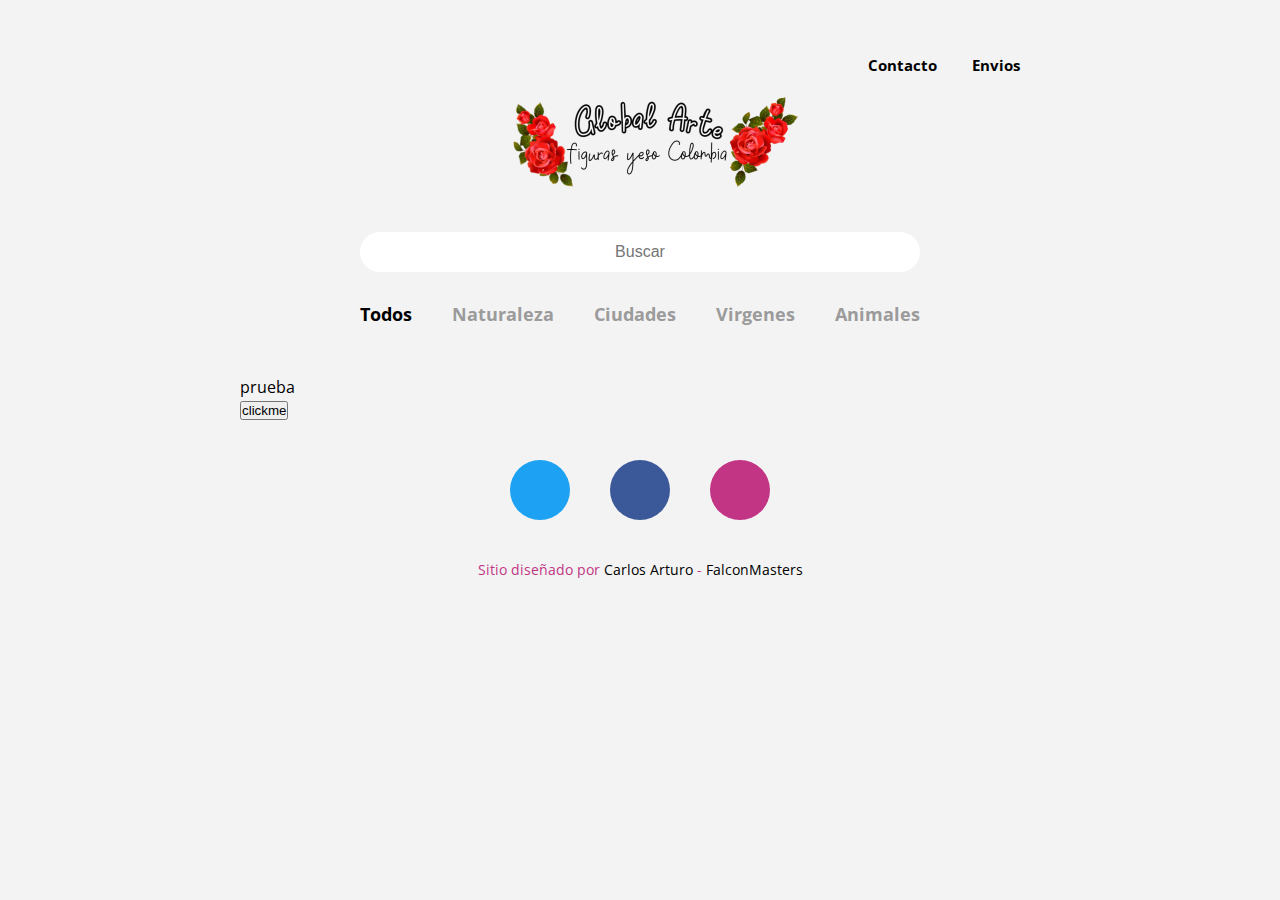
==== html/index.html @ 2cdc426f "first commit" ====
<!DOCTYPE html>
<html lang="en">
<head>
	<meta charset="UTF-8">
	<meta name="viewport" content="width=device-width, initial-scale=1.0">
	<meta http-equiv="X-UA-Compatible" content="ie=edge">
	<link href="https://fonts.googleapis.com/css?family=Open+Sans:400,700&display=swap" rel="stylesheet">
	<script src="https://kit.fontawesome.com/2c36e9b7b1.js"></script>
	<link rel="stylesheet" href="../css/estilos.css">
	<link rel="stylesheet" href="../css/pop-ups.css">
	<link rel="stylesheet" href="../css/pop2.css">
	<title>Portafolio Dinamico - Carlos Arturo</title>
	

</head>
<body>

	<div class="contenedor">
		<header>
			<div class="menu">

				<a href="#"><strong>Contacto </strong> </a>
				<a href="envios.html"><strong>Envios  </strong> </a>
			   
			</div>
			
			<div class="logo">
				<img src="../img/german.png" alt="" >
			</div>
			<form action="">
				<input type="text" class="barra-busqueda" id="barra-busqueda" placeholder="Buscar">
			</form>
			<div class="categorias" id="categorias">
				<a href="#" class="activo">Todos</a>
				<a href="#">Naturaleza</a>
				<a href="#">Ciudades</a>
				<a href="#">Virgenes</a>
				<a href="#">Animales</a>
			</div>
		</header>
		
		<section class="grid" id="grid">
			
			<div class="item" 
				 data-categoria="ciudades"
				 data-etiquetas="ciudades autos carros calles"
				 data-descripcion="1.- Lorem ipsum dolor sit amet consectetur."
			>
				<div class="item-contenido">
					<p align="center">hol1a</p>
					<img src="../img/ciudad1.png" alt="">
					
				</div>
				
			</div>

			<div class="item"
				 data-categoria="virgenes"
				 data-etiquetas="personas mujeres"
				 data-descripcion="30 cm"
				 data-precio = "24000"
			>
				<div class="item-contenido">
					<img src="../img/persona1.png" alt="">
				</div>
				<p>hola</p>
			</div>

			<div class="item"
				 data-categoria="paisajes"
				 data-etiquetas="paisajes montañas mar playas"
				 data-descripcion="3.- Lorem ipsum dolor sit amet consectetur."
			>
				<div class="item-contenido">
					<img src="../img/paisaje1.png" alt="">
				</div>
			</div>

			<div class="item"
				 data-categoria="animales"
				 data-etiquetas="animales leones"
				 data-descripcion="4.- Lorem ipsum dolor sit amet consectetur."
			>
				<div class="item-contenido">
					<img src="../img/animal1.png" alt="">
				</div>
			</div>

			<div class="item"
				 data-categoria="animales"
				 data-etiquetas="animales pandas"
				 data-descripcion="5.- Lorem ipsum dolor sit amet consectetur."
			>
				<div class="item-contenido">
					<img src="../img/animal2.png" alt="">
				</div>
			</div>

			<div class="item"
				 data-categoria="virgenes"
				 data-etiquetas="personas mujeres"
				 data-descripcion="V. guadalupe 40 cm"
				 data-precio = "4000"
			>
				<div class="item-contenido">
					<img src="../img/persona2.png" alt="">
				</div>
			</div>

			<div class="item"
				 data-categoria="paisajes"
				 data-etiquetas="paisajes montañas niebla"
				 data-descripcion="7.- Lorem ipsum dolor sit amet consectetur."
			>
				<div class="item-contenido">
					<img src="../img/paisaje2.png" alt="">
				</div>
			</div>

			<div class="item" 
				 data-categoria="ciudades"
				 data-etiquetas="ciudades paisajes carreteras"
				 data-descripcion="8.- Lorem ipsum dolor sit amet consectetur."
			>
				<div class="item-contenido">
					<img src="../img/ciudad2.png" alt="">
				</div>
			</div>

			<div class="item"
				 data-categoria="naturaleza"
				 data-etiquetas="naturaleza hojas plantas"
				 data-descripcion="9.- Lorem ipsum dolor sit amet consectetur.
				 	"
			>
				<div class="item-contenido">
					<img src="../img/naturaleza1.png" alt="">
					<p>hola</p>
				</div>

			</div>

			

		</section>

		<div class="ejemplo" > prueba</div>
		<button onclick="registerIpP()"  type="button"> clickme </button>



		<section class="overlay" id="overlay">
			<div class="contenedor-img">
				<button id="btn-cerrar-popup"><i class="fas fa-times"></i></button>
				<img src="" alt="">
			</div>

			<div class = "caracteristicas" >
				<p class="descripcion" id="descripf"></p>
				<p class="precio" id="preciof"></p>
				<br>
				<button type="button" id="btn-abrir-popup" class="btn-abrir-popup"  onclick="activacion()" >Agregar al Carro</button>
			</div>

		</section>
		
		<div class="overlay1" id="overlay1">
			<div class="popup" id="popup">
				<a href="#" id="btn-cerrar-popup1" class="btn-cerrar-popup"><i class="fas fa-times"></i></a>
				<h3 id="pop1text"></h3>
				<h4 id="pop2text"></h4>
				<form action="">
					<div class="contenedor-inputs">
						<input type="text" placeholder="Cantidad" id="textt">
						
					</div>
			
					<br>
					<br>
		
					
					<button type="button" class="btn-abrir-popup"  onclick="data_pp2()" >Agregar al Carro</button>

					
				</form>
			</div>
		</div>



		



		<footer class="contenedor">
			<div id="here"> 
				
			</div>
				
				
			<div class="redes-sociales">
				
				<div class="contenedor-icono">
					<a href="http://www.twitter.com/falconmasters" target="_blank" class="twitter">
						<i class="fab fa-twitter"></i>
					</a>
				</div>
				<div class="contenedor-icono">
					<a href="http://www.facebook.com/falconmasters" target="_blank" class="facebook">
						<i class="fab fa-facebook-f"></i>
					</a>
				</div>
				<div class="contenedor-icono">
					<a href="http://www.instagram.com" target="_blank" class="instagram">
						<i class="fab fa-instagram"></i>
					</a>
				</div>
			</div>
			<div class="creado-por">
				<p>Sitio diseñado por <a href="#">Carlos Arturo</a> - <a href="https://www.falconmasters.com">FalconMasters</a></p>
			</div>
		</footer>


	</div>


	


	<script src="https://unpkg.com/web-animations-js@2.3.2/web-animations.min.js"></script>
	<script src="https://unpkg.com/muuri@0.8.0/dist/muuri.min.js"></script>
	<script src="../javascript/main.js"></script>
	<script src="../javascript/cart-add.js"></script>
	<script src="../javascript/pop.js"></script>
	<script src="../javascript/services.js"></script>

</body>
</html>
---- css/estilos.css ----
* {
	margin: 0;
	padding: 0;
	box-sizing: border-box;
}

body {
	background: #f3f3f3;
	font-family: 'Open Sans', sans-serif;
}

a {
	text-decoration: none;
}

.contenedor {
	width: 90%;
	max-width: 800px;
	margin: auto;
}

/* ------------------------- */
/* HEADER */
/* ------------------------- */

header {
	padding: 40px 0;
}

header .logo {
	text-align: center;
	margin-bottom: 40px;
}



header form {
	width: 100%;
	display: flex;
	justify-content: center;
	margin-bottom: 20px;
}

header .barra-busqueda {
	width: 70%;
	height: 40px;
	line-height: 40px;
	background: #fff;
	padding: 0 20px;
	border-radius: 100px;
	border: none;
	text-align: center;
	font-size: 16px;
}

header .categorias {
	display: flex;
	justify-content: center;
	flex-wrap: wrap;
}

header .categorias a {
	color: #9B9B9B;
	margin: 10px 20px;
	font-size: 18px;
	font-weight: 700;
}

header .categorias a.activo {
	color: #000;
}

/* ------------------------- */
/* Grid */
/* ------------------------- */

.grid {
	position: relative;
	width: 100%;
	opacity: 0;
	transition: opacity 0.5s linear 1s;
}

.grid.imagenes-cargadas {
	opacity: 1;
}

.grid .item {
	position: absolute;
	display: block;
	padding: 0;
	margin: 10px;
	width: calc(33.333333% - 20px);
}

.grid .item-contenido {
	position: relative;
}

.grid .item img {
	width: 100%;
	cursor: pointer;
	vertical-align: top;
}

/* ------------------------- */
/* Overlay */
/* ------------------------- */
.overlay {
	position: fixed;
	top: 0;
	bottom: 0;
	left: 0;
	right: 0;
	background: rgba(0,0,0,.9);
	width: 100%;
	height: 100vh;
	display: flex;
	align-items: center;
	justify-content: center;
	flex-direction: column;
	visibility: hidden;
	
}

.overlay.activo {

	visibility: visible;
}

.overlay img {
	max-width: 100%;
}

.overlay .caracteristicas{
	display: block;
	background: #fff;
	padding: 20px;
	text-align: center;
	margin-top: 5px;
	border-radius: 10px;
	max-width: 50%;
}

.overlay .descripcion {

}

.overlay .precio {
	
}
.contenedor-img {
	position: relative;

}


.overlay #btn-cerrar-popup {
	background: none;
	font-size: 20px;
	color: #fff;
	border: none;
	cursor: pointer;
	position: absolute;
	right: -20px;
	top: -20px;
}

/* ------------------------- */
/* Footer */
/* ------------------------- */
footer .redes-sociales {
	display: flex;
	align-content: center;
	justify-content: center;
	padding: 20px;
	flex-wrap: wrap;
}

footer .redes-sociales2 {
	display: flex;
	align-content: center;
	justify-content: center;
	padding: 20px;
	flex-wrap: wrap;
	visibility: hidden;
}

footer .redes-sociales2.active {
	visibility: visible;
}

footer .redes-sociales a {
	display: block;
	width: 60px;
	height: 60px;
	background: #000;
	color: #fff;
	margin: 20px;
	text-align: center;
	border-radius: 100px;
	transition: .3s ease all;
}

footer .redes-sociales .twitter {background: #1da1f2;}
footer .redes-sociales .facebook {background: #3b5998;}
footer .redes-sociales .instagram {background: #c13584;}

footer .redes-sociales a i {
	font-size: 20px;
	line-height: 60px;
}

footer .contenedor-icono:hover a {
	animation: icono .5s ease;
}

@keyframes icono {
	from {
		transform: rotate3d(0,0,0,0);
	}
	to {
		transform: rotate3d(0,1,0, 360deg);
	}
}

footer .creado-por {
	margin-bottom: 40px;
	text-align: center;
	font-size: 14px;
	color: #c13584;
}

footer .creado-por a {color: #000;}
footer .creado-por a:hover {text-decoration: underline;}

/* ------------------------- */
/* Mediaqueries */
/* ------------------------- */
@media screen and (max-width: 700px) {
	.grid .item {
		width: calc(50% - 20px);
	}

	header .barra-busqueda {
		width: 100%;
	}
}



/* SELECTOR */

select {

	appearance: none;

	background-color: transparent;
	border: none;
	padding: 0 1em 0 0;
	margin: 0;
	width: 100%;
	font-family: inherit;
	font-size: inherit;
	cursor: inherit;
	line-height: inherit;
  }

select::-ms-expand {
	display: none;
  }

  :root {
	--select-border: #777;
	--select-focus: blue;
	--select-arrow: var(--select-border);
  }

.select {
	width: 100%;
	min-width: 15ch;
	max-width: 30ch;
	border: 1px solid var(--select-border);
	border-radius: 0.25em;
	padding: 0.25em 0.5em;
	font-size: 1.25rem;
	cursor: pointer;
	line-height: 1.1;
	background-color: #fff;
	background-image: linear-gradient(to top, #f9f9f9, #fff 33%);
  }


  .hower{
	height:100px;width:430px;overflow:auto;background-color:#f3f3f3;color:rgb(7, 5, 5);scrollbar-base-color:gold;font-family:sans-serif;padding:10px;
	display: flex;
  	justify-content: center;
	align-content: center;

  }

  .hower1{
	height:40px;width:430px;overflow:auto;background-color:#f3f3f3;color:rgb(7, 5, 5);scrollbar-base-color:gold;font-family:sans-serif;padding:10px;
	display: flex;
  	justify-content: center;
	align-content: center;

  }

  .menu{
	display: flex;
	justify-content: right;
  }


  .menu a{
	justify-content: right;
    
    padding: 15px;
    line-height: normal;
    text-decoration: none;
    color: black;
    transition: all 0.3s ease;
    border-bottom: 2px solid transparent;
    font-size: 15px;
    margin-right: 5px;
}

.menu a:hover{
    border-bottom: 3px solid rgb(174, 25, 25);
    padding-bottom: 5px;
}
---- css/pop-ups.css ----
.overlay1 {
	background: rgba(0,0,0,.3);
	position: fixed;
	top: 0;
	bottom: 0;
	left: 0;
	right: 0;
	align-items: center;
	justify-content: center;
	display: flex;
	visibility: hidden;
}

.overlay1.active {
	visibility: visible;
}

.overlay1 {
	background: rgba(0,0,0,.3);
	position: fixed;
	top: 0;
	bottom: 0;
	left: 0;
	right: 0;
	align-items: center;
	justify-content: center;
	display: flex;
	visibility: hidden;
}

.overlay1.active {
	visibility: visible;
}

.popup {
	background: #F8F8F8;
	box-shadow: 0px 0px 5px 0px rgba(0,0,0,0.3);
	border-radius: 3px;
	font-family: 'Montserrat', sans-serif;
	padding: 20px;
	text-align: center;
	width: 300px;
	
	transition: .3s ease all;
	transform: scale(0.7);
	opacity: 0;
}

.popup .btn-cerrar-popup {
	font-size: 16px;
	line-height: 16px;
	display: block;
	text-align: right;
	transition: .3s ease all;
	color: #BBBBBB;
}

.popup .btn-cerrar-popup:hover {
	color: #000;
}

.popup h3 {
	font-size: 36px;
	font-weight: 600;
	margin-bottom: 10px;
	opacity: 0;
}

.popup h4 {
	font-size: 26px;
	font-weight: 300;
	margin-bottom: 40px;
	opacity: 0;
}

.popup form .contenedor-inputs {
	opacity: 0;
}

.popup form .contenedor-inputs input {
	width: 100%;
	margin-bottom: 20px;
	height: 52px;
	font-size: 18px;
	line-height: 52px;
	text-align: center;
	border: 1px solid #BBBBBB;
}

.popup form .btn-submit {
	padding: 0 20px;
	height: 40px;
	line-height: 40px;
	border: none;
	color: #fff;
	background: #5E7DE3;
	border-radius: 3px;
	font-family: 'Montserrat', sans-serif;
	font-size: 16px;
	cursor: pointer;
	transition: .3s ease all;
}

.popup form .btn-submit:hover {
	background: rgba(94,125,227, .9);
}

/* ------------------------- */
/* ANIMACIONES */
/* ------------------------- */
.popup.active {	transform: scale(1); opacity: 1; }
.popup.active h3 { animation: entradaTitulo .8s ease .5s forwards; }
.popup.active h4 { animation: entradaSubtitulo .8s ease .5s forwards; }

.popup.active .contenedor-inputs { animation: entradaInputs 1s linear 1s forwards; }




@keyframes entradaTitulo {
	from {
		opacity: 0;
		transform: translateY(-25px);
	}

	to {
		transform: translateY(0);
		opacity: 1;
	}
}

@keyframes entradaSubtitulo {
	from {
		opacity: 0;
		transform: translateY(25px);
	}

	to {
		transform: translateY(0);
		opacity: 1;
	}
}

@keyframes entradaInputs {
	from { opacity: 0; }
	to { opacity: 1; }
}

.btn-abrir-popup {
	padding: 0 20px;
	margin-bottom: 20px;
	height: 40px;
	line-height: 40px;
	border: none;
	color: #fff;
	background: #5E7DE3;
	border-radius: 3px;
	font-family: 'Montserrat', sans-serif;
	font-size: 16px;
	cursor: pointer;
	
	cursor: pointer;
}

.btn-abrir-wha {
	padding: 0 20px;
	margin-bottom: 20px;
	height: 40px;
	line-height: 40px;
	border: none;
	color: #fff;
	background: #1f6b12;
	border-radius: 3px;
	font-family: 'Montserrat', sans-serif;
	font-size: 16px;
	cursor: pointer;
	
	cursor: pointer;
}
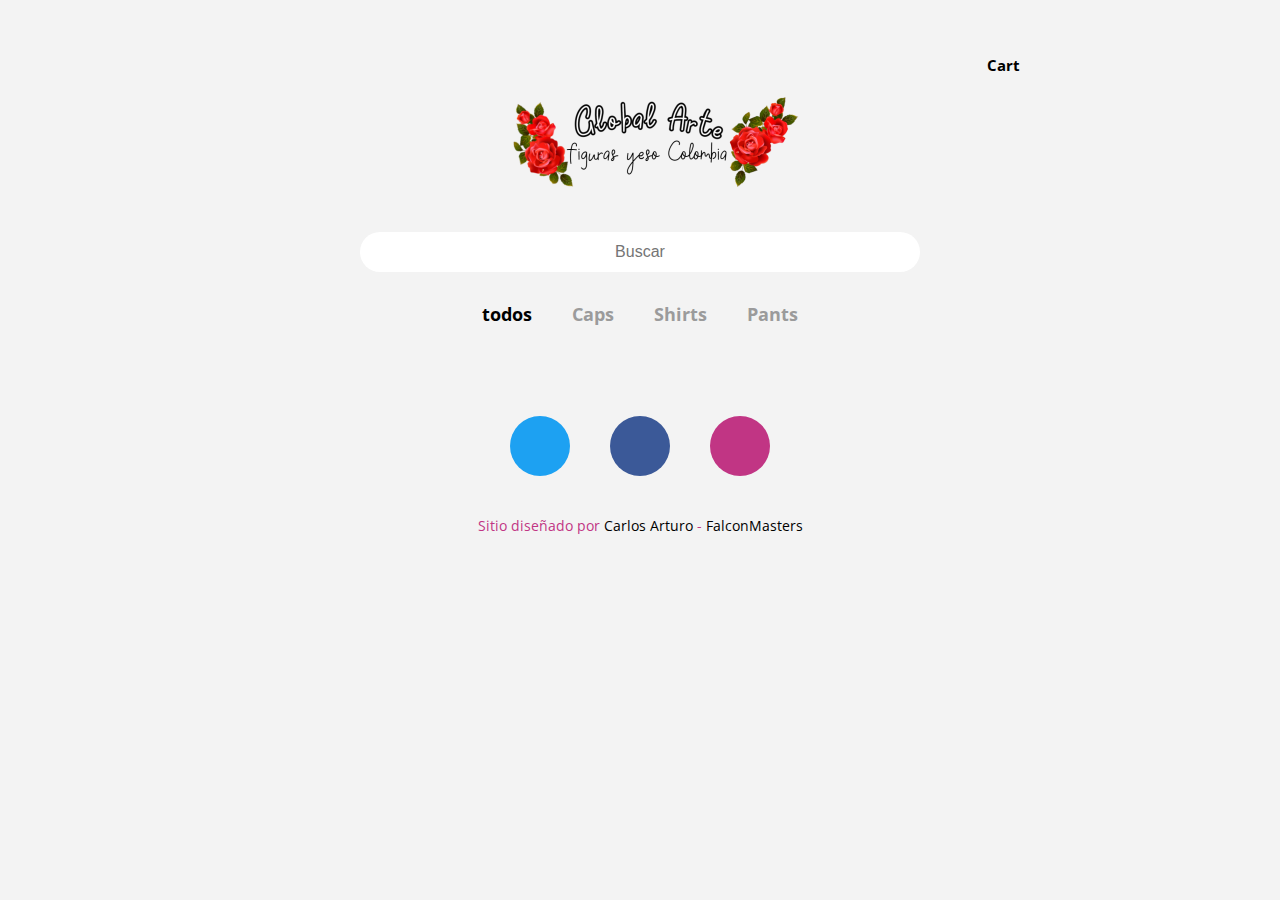
==== commit 97a33c9e: "first commit" ====
--- a/html/index.html
+++ b/html/index.html
@@ -19,8 +19,8 @@
 		<header>
 			<div class="menu">
 
-				<a href="#"><strong>Contacto </strong> </a>
-				<a href="envios.html"><strong>Envios  </strong> </a>
+				<a href="#" id= "btn-abrir-popup2"><strong>Cart </strong> </a>
+				
 			   
 			</div>
 			
@@ -31,121 +31,57 @@
 				<input type="text" class="barra-busqueda" id="barra-busqueda" placeholder="Buscar">
 			</form>
 			<div class="categorias" id="categorias">
-				<a href="#" class="activo">Todos</a>
-				<a href="#">Naturaleza</a>
-				<a href="#">Ciudades</a>
-				<a href="#">Virgenes</a>
-				<a href="#">Animales</a>
+				<a href="#" class="activo">todos</a>
+				<a href="#">Caps</a>
+				<a href="#">Shirts</a>
+				<a href="#">Pants</a>
 			</div>
 		</header>
 		
 		<section class="grid" id="grid">
 			
 			<div class="item" 
-				 data-categoria="ciudades"
-				 data-etiquetas="ciudades autos carros calles"
-				 data-descripcion="1.- Lorem ipsum dolor sit amet consectetur."
+				 data-categoria="shirts"
+				 data-etiquetas=" "
+				 data-descripcion="Black t-shirt"
+				 data-precio = "24000"
+				 data-id = "1"
 			>
 				<div class="item-contenido">
-					<p align="center">hol1a</p>
-					<img src="../img/ciudad1.png" alt="">
+					<img src="../img/t-shirt.png" alt="">
 					
 				</div>
 				
 			</div>
 
 			<div class="item"
-				 data-categoria="virgenes"
-				 data-etiquetas="personas mujeres"
-				 data-descripcion="30 cm"
-				 data-precio = "24000"
+				data-categoria="caps"
+				data-etiquetas=" "
+				data-descripcion="Metallica Cap"
+				data-precio = "5000"
+				data-id = "2"
 			>
 				<div class="item-contenido">
-					<img src="../img/persona1.png" alt="">
+					<img src="../img/cap_metallica.png" alt="">
 				</div>
 				<p>hola</p>
 			</div>
 
 			<div class="item"
-				 data-categoria="paisajes"
-				 data-etiquetas="paisajes montañas mar playas"
-				 data-descripcion="3.- Lorem ipsum dolor sit amet consectetur."
+				 data-categoria="pants"
+				 data-etiquetas=" "
+				 data-descripcion="Military Pant"
+				 data-precio = "4000"
+				 data-id = "4"
 			>
 				<div class="item-contenido">
-					<img src="../img/paisaje1.png" alt="">
+					<img src="../img/militaryPant.png" alt="">
 				</div>
 			</div>
 
-			<div class="item"
-				 data-categoria="animales"
-				 data-etiquetas="animales leones"
-				 data-descripcion="4.- Lorem ipsum dolor sit amet consectetur."
-			>
-				<div class="item-contenido">
-					<img src="../img/animal1.png" alt="">
-				</div>
-			</div>
-
-			<div class="item"
-				 data-categoria="animales"
-				 data-etiquetas="animales pandas"
-				 data-descripcion="5.- Lorem ipsum dolor sit amet consectetur."
-			>
-				<div class="item-contenido">
-					<img src="../img/animal2.png" alt="">
-				</div>
-			</div>
-
-			<div class="item"
-				 data-categoria="virgenes"
-				 data-etiquetas="personas mujeres"
-				 data-descripcion="V. guadalupe 40 cm"
-				 data-precio = "4000"
-			>
-				<div class="item-contenido">
-					<img src="../img/persona2.png" alt="">
-				</div>
-			</div>
-
-			<div class="item"
-				 data-categoria="paisajes"
-				 data-etiquetas="paisajes montañas niebla"
-				 data-descripcion="7.- Lorem ipsum dolor sit amet consectetur."
-			>
-				<div class="item-contenido">
-					<img src="../img/paisaje2.png" alt="">
-				</div>
-			</div>
-
-			<div class="item" 
-				 data-categoria="ciudades"
-				 data-etiquetas="ciudades paisajes carreteras"
-				 data-descripcion="8.- Lorem ipsum dolor sit amet consectetur."
-			>
-				<div class="item-contenido">
-					<img src="../img/ciudad2.png" alt="">
-				</div>
-			</div>
-
-			<div class="item"
-				 data-categoria="naturaleza"
-				 data-etiquetas="naturaleza hojas plantas"
-				 data-descripcion="9.- Lorem ipsum dolor sit amet consectetur.
-				 	"
-			>
-				<div class="item-contenido">
-					<img src="../img/naturaleza1.png" alt="">
-					<p>hola</p>
-				</div>
-
-			</div>
-
 			
-
 		</section>
 
-		<div class="ejemplo" > prueba</div>
-		<button onclick="registerIpP()"  type="button"> clickme </button>
 
 
 
@@ -159,7 +95,9 @@
 				<p class="descripcion" id="descripf"></p>
 				<p class="precio" id="preciof"></p>
 				<br>
-				<button type="button" id="btn-abrir-popup" class="btn-abrir-popup"  onclick="activacion()" >Agregar al Carro</button>
+
+				<button type="button" id="btn-abrir-popup" class="btn-abrir-popup"  onclick="activacion()" >  Buy </button>
+				<button type="button" id="btn-abrir-popup" class="btn-abrir-popup"  onclick="activacion()" > Add to cart </button>
 			</div>
 
 		</section>
@@ -178,8 +116,22 @@
 					<br>
 					<br>
 		
+					<button type="button" class="btn-abrir-popup"  onclick="data_pp2()" > Buy </button>
+
 					
-					<button type="button" class="btn-abrir-popup"  onclick="data_pp2()" >Agregar al Carro</button>
+				</form>
+			</div>
+		</div>
+
+		<div class="overlay1" id="cart">
+			<div class="popup" id="popup1">
+				<a href="#" id="btn-cerrar-popup2" class="btn-cerrar-popup"><i class="fas fa-times"></i></a>
+				<div id="divTotheList" > 
+					
+					<ul class="thena">
+					</ul>
+				</div>
+					<button type="button" class="btn-abrir-popup"  onclick="data_pp2()" > Buy </button>
 
 					
 				</form>
@@ -233,7 +185,7 @@
 	<script src="../javascript/main.js"></script>
 	<script src="../javascript/cart-add.js"></script>
 	<script src="../javascript/pop.js"></script>
-	<script src="../javascript/services.js"></script>
+	<script src="../javascript/cart.js"></script>
 
 </body>
 </html>--- a/css/pop-ups.css
+++ b/css/pop-ups.css
@@ -1,3 +1,12 @@
+.thena{
+	width: 16em;
+    height: 25em;
+    line-height: 2em;
+    padding: 0;
+    margin: 0;
+    overflow: scroll;
+    overflow-x: hidden;
+}
 
 .overlay1 {
 	background: rgba(0,0,0,.3);
@@ -10,6 +19,7 @@
 	justify-content: center;
 	display: flex;
 	visibility: hidden;
+	
 }
 
 .overlay1.active {
